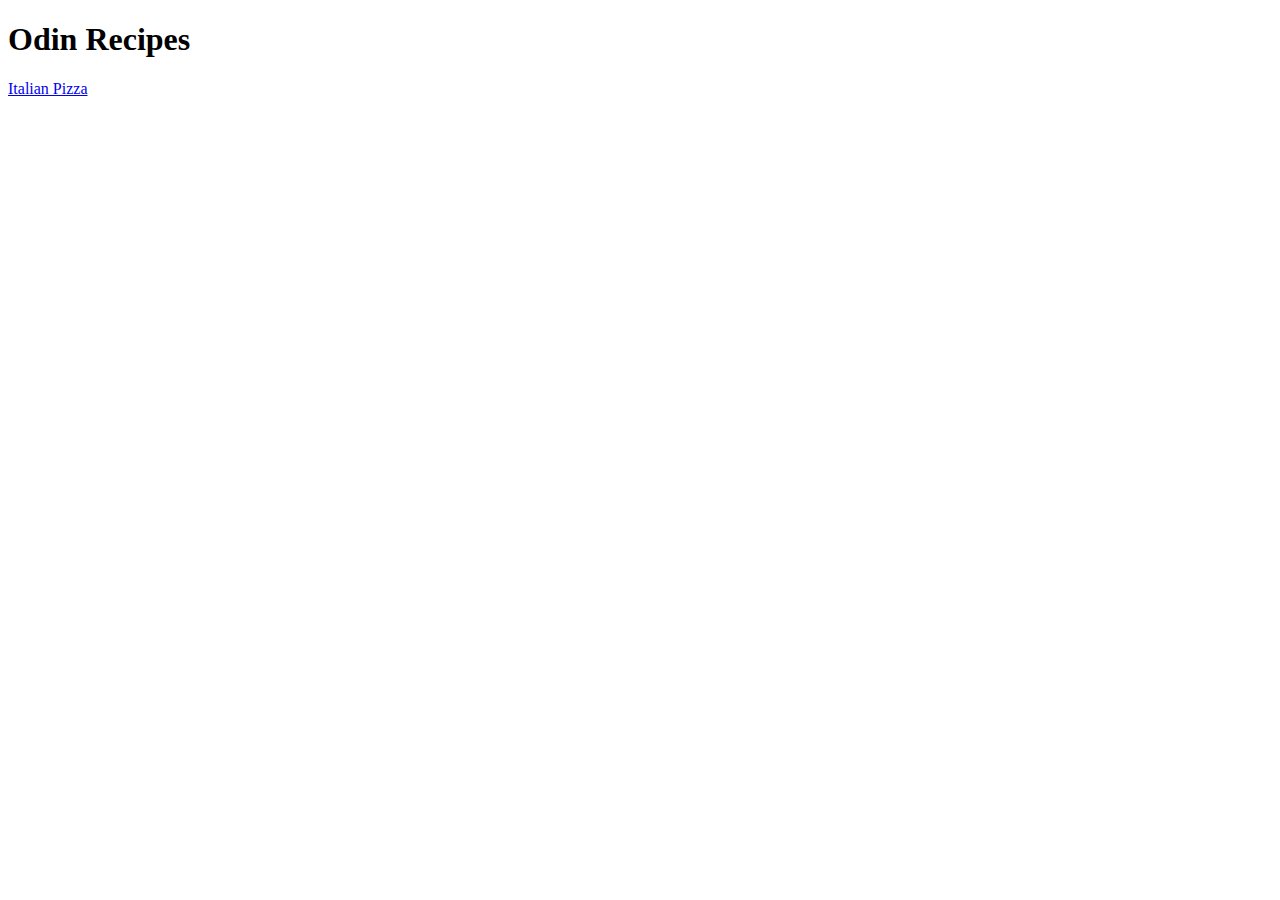
==== index.html @ ac0dac8a "Recipe" ====
<!DOCTYPE html>
<html>
    <head>
        <meta charset="UTF-8">
        <title>Odin Recipes</title>
    </head>
    <body>
        <h1>Odin Recipes</h1>
        <a href="recipes/pizza.html">Italian Pizza</a>
    </body>
    
</html>
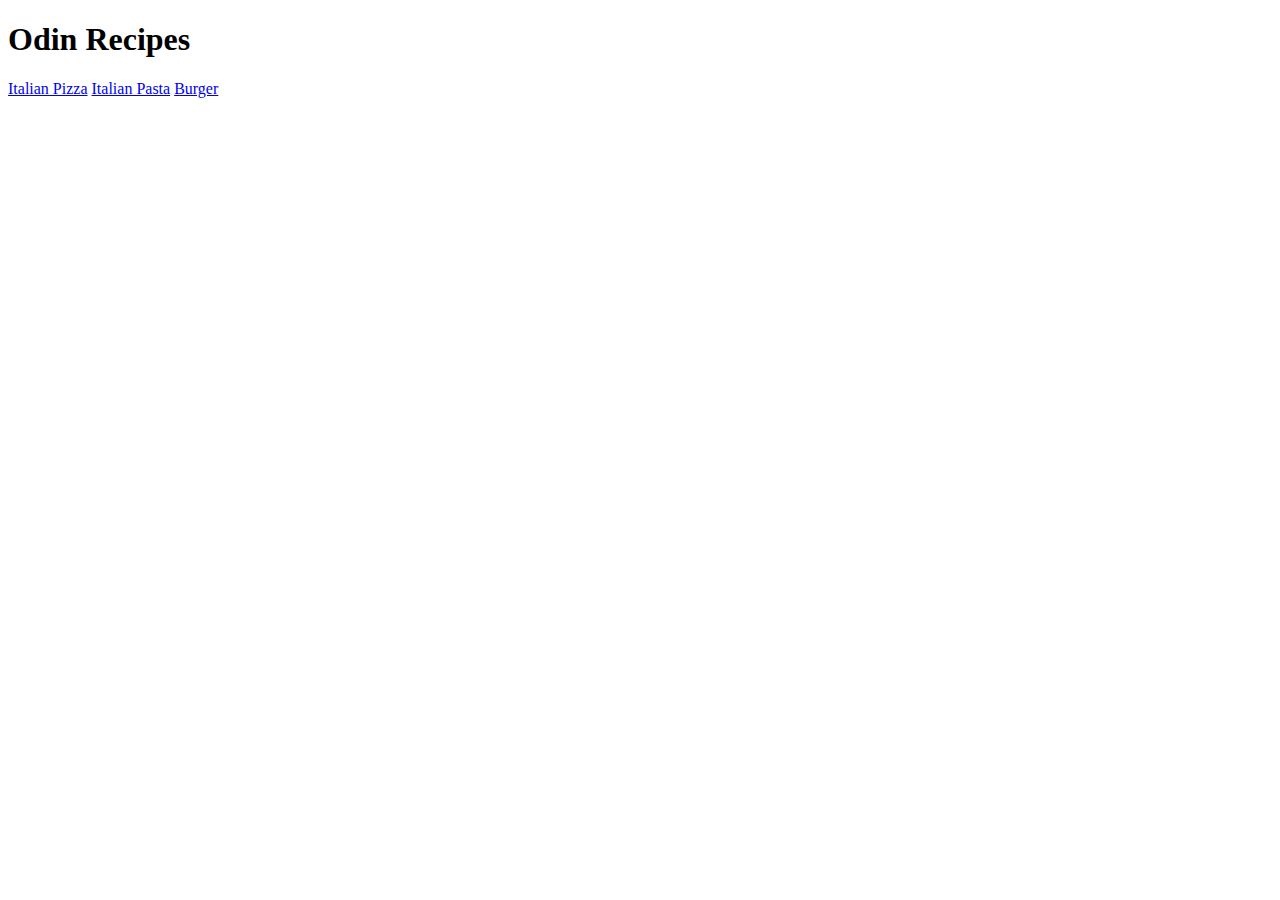
==== commit 60d13fb3: "Added two recipes" ====
--- a/index.html
+++ b/index.html
@@ -6,7 +6,9 @@
     </head>
     <body>
         <h1>Odin Recipes</h1>
-        <a href="recipes/pizza.html">Italian Pizza</a>
+        <a href="recipes/pizza/pizza.html">Italian Pizza</a>
+        <a href="recipes/pasta/pasta.html">Italian Pasta</a>
+        <a href="recipes/burger/burger.html">Burger</a>
     </body>
     
 </html>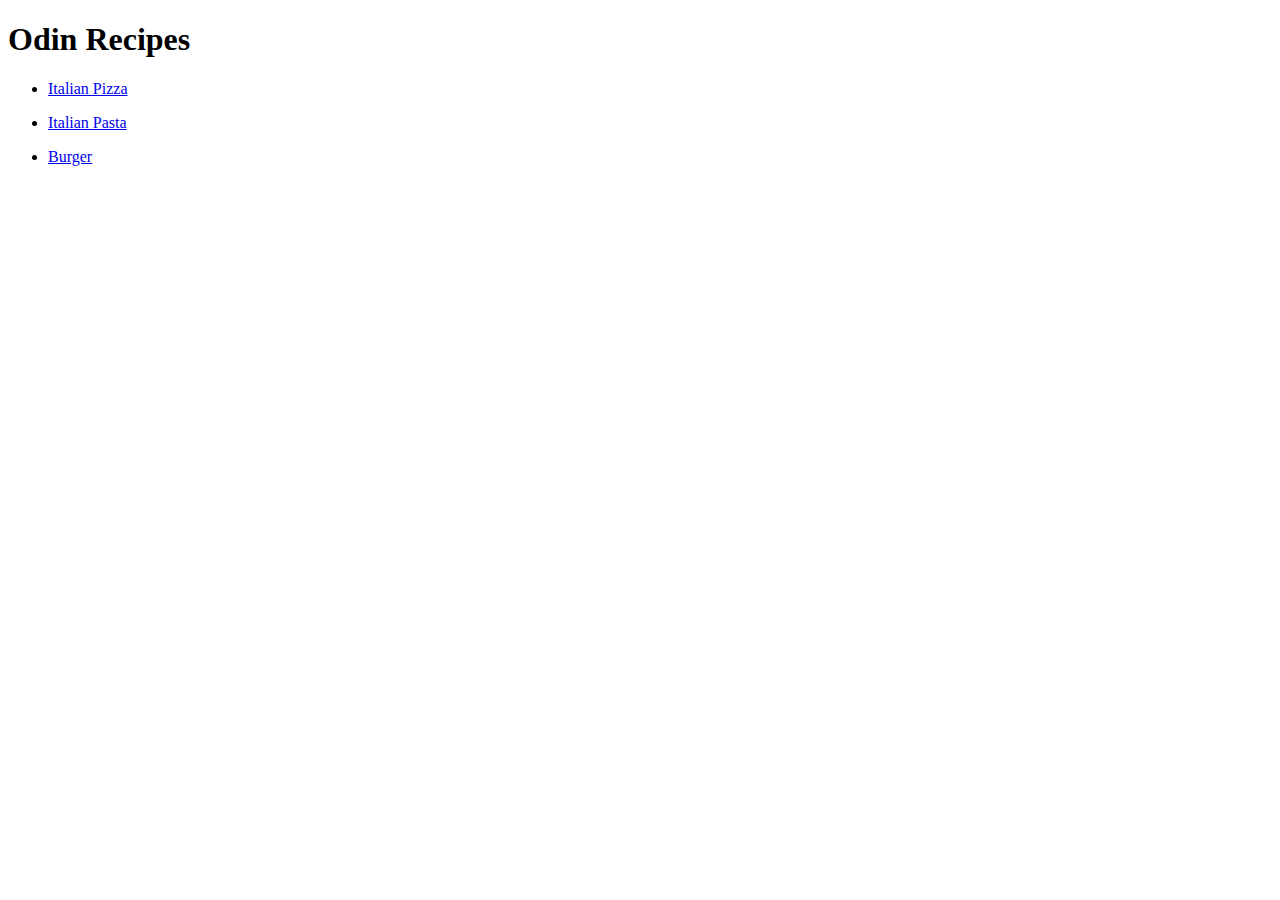
==== commit a9dcf129: "Edit link lists" ====
--- a/index.html
+++ b/index.html
@@ -6,9 +6,11 @@
     </head>
     <body>
         <h1>Odin Recipes</h1>
-        <a href="recipes/pizza/pizza.html">Italian Pizza</a>
-        <a href="recipes/pasta/pasta.html">Italian Pasta</a>
-        <a href="recipes/burger/burger.html">Burger</a>
+        <ul>
+            <li><p><a href="recipes/pizza/pizza.html">Italian Pizza</a></p></li>
+            <li><p><a href="recipes/pasta/pasta.html">Italian Pasta</a></p></li>
+            <li><p><a href="recipes/burger/burger.html">Burger</a></p></li>
+        </ul>
     </body>
     
 </html>